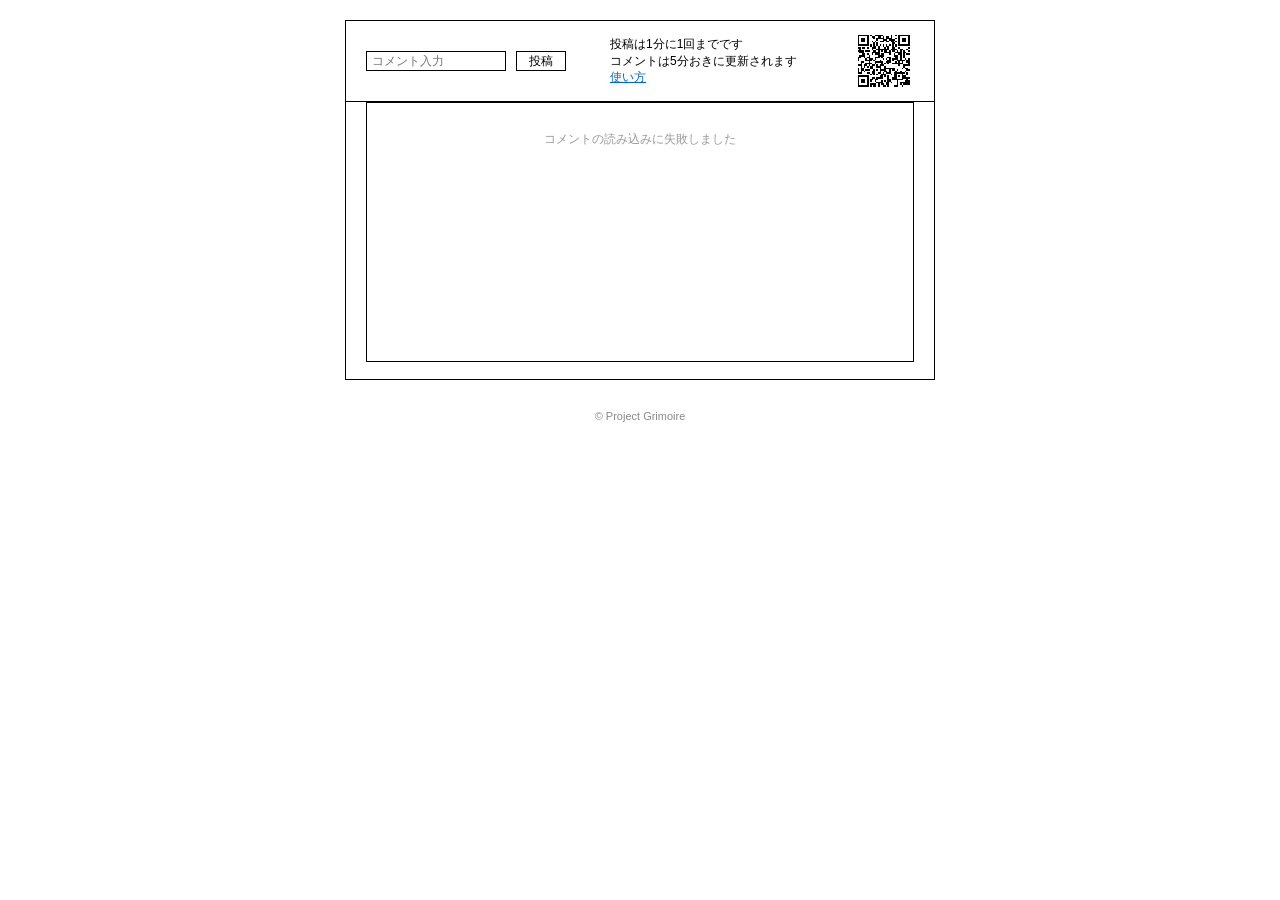
==== frontend/index.html @ f13ec46d "フロント側を色々調整" ====
<!DOCTYPE html>
<html lang="ja">
  <head>
    <meta charset="UTF-8" />
    <meta name="viewport" content="width=device-width, initial-scale=1.0" />
    <title>CafeNote</title>
    <link rel="stylesheet" href="style.css" />
    <script src="qrcode.js"></script>
  </head>
  <body>
    <div class="container index-page">
      <div class="header">
        <div class="input-wrapper">
          <input type="text" id="message" maxlength="100" placeholder="コメント入力" />
          <button type="button" id="submitBtn">投稿</button>
        </div>
        <div class="note-section">
          投稿は1分に1回までです<br />
          コメントは5分おきに更新されます<br />
          <a href="#" id="helpLink">使い方</a>
        </div>
        <div class="qr-wrapper">
          <div id="qrcode"></div>
        </div>
      </div>

      <div id="comments">
        <div class="loading">読み込み中...</div>
      </div>
    </div>

    <div class="copyright">
      <a href="https://project-grimoire.dev/" target="_blank" rel="noopener noreferrer"
        >© Project Grimoire</a
      >
    </div>

    <div class="message-overlay" id="messageOverlay"></div>
    <div class="message-overlay error" id="roomIdError" style="display: none">
      room_idは30文字以内で指定してください
    </div>

    <script>
      const API_URL = 'http://localhost:8787';

      function getRoomIdFromUrl() {
        const params = new URLSearchParams(window.location.search);
        const roomId = params.get('room_id') || 'AAA';
        console.log('room_id:', roomId);

        // room_idの文字数チェック
        if (roomId.length > 30) {
          document.getElementById('roomIdError').style.display = 'block';
          document.querySelector('.container').style.display = 'none';
          return null;
        }

        return roomId;
      }

      const ROOM_ID = getRoomIdFromUrl();

      if (ROOM_ID === null) {
        // room_idが無効な場合は処理を中断
        throw new Error('Invalid room_id');
      }

      // QRコード用のURLを生成（必ずroom_idパラメータを含める）
      const baseUrl = `${window.location.protocol}//${window.location.host}${window.location.pathname}`;
      const qrUrl = `${baseUrl}?room_id=${ROOM_ID}`;

      console.log('ROOM_ID:', ROOM_ID);
      console.log('QR URL:', qrUrl);

      new QRCode(document.getElementById('qrcode'), {
        text: qrUrl,
        width: 52,
        height: 52,
        colorDark: '#000000',
        colorLight: '#ffffff',
        correctLevel: QRCode.CorrectLevel.L,
      });

      const messageInput = document.getElementById('message');
      const submitBtn = document.getElementById('submitBtn');
      const messageOverlay = document.getElementById('messageOverlay');
      const commentsContainer = document.getElementById('comments');

      function formatDate(timestamp) {
        const date = new Date(timestamp);
        const year = date.getFullYear();
        const month = String(date.getMonth() + 1).padStart(2, '0');
        const day = String(date.getDate()).padStart(2, '0');
        const hours = String(date.getHours()).padStart(2, '0');
        const minutes = String(date.getMinutes()).padStart(2, '0');
        return `${year}-${month}-${day} ${hours}:${minutes}`;
      }

      function escapeHtml(text) {
        const div = document.createElement('div');
        div.textContent = text;
        return div.innerHTML;
      }

      function renderComments(comments) {
        if (!comments || comments.length === 0) {
          commentsContainer.innerHTML = '<div class="no-comments">まだコメントがありません</div>';
          return;
        }

        commentsContainer.innerHTML = comments
          .map((comment, index) => {
            const isHidden = comment.is_hidden === 1;
            const displayText = isHidden ? '*** (クリックで表示)' : escapeHtml(comment.message);
            const textClass = isHidden ? 'comment-text hidden-content' : 'comment-text';
            const dataAttrs = isHidden
              ? `data-original-message="${escapeHtml(comment.message)}" data-is-revealed="false"`
              : '';
            const colorClass = `color-${index % 8}`;

            return `<div class="comment ${colorClass}"><span class="${textClass}" ${dataAttrs}>${displayText}</span> - <span class="comment-time">(${formatDate(
              comment.created_at
            )})</span></div>`;
          })
          .join('');

        // Add click event listeners to hidden content
        document.querySelectorAll('.comment-text.hidden-content').forEach((element) => {
          element.addEventListener('click', function () {
            const originalMessage = this.getAttribute('data-original-message');
            const isRevealed = this.getAttribute('data-is-revealed') === 'true';

            if (isRevealed) {
              // Hide it again
              this.textContent = '*** (クリックで表示)';
              this.setAttribute('data-is-revealed', 'false');
            } else {
              // Reveal the message
              this.textContent = originalMessage;
              this.setAttribute('data-is-revealed', 'true');
            }
          });
        });
      }

      async function loadComments() {
        try {
          const response = await fetch(`${API_URL}/${ROOM_ID}`);
          if (response.ok) {
            const comments = await response.json();
            renderComments(comments);
          } else {
            commentsContainer.innerHTML =
              '<div class="no-comments">コメントの読み込みに失敗しました</div>';
          }
        } catch (error) {
          console.error('Error loading comments:', error);
          commentsContainer.innerHTML =
            '<div class="no-comments">コメントの読み込みに失敗しました</div>';
        }
      }

      function showMessage(message, type) {
        messageOverlay.textContent = message;
        messageOverlay.className = `message-overlay ${type}`;
        messageOverlay.style.display = 'block';
        setTimeout(() => {
          messageOverlay.style.display = 'none';
        }, 3000);
      }

      submitBtn.addEventListener('click', async function () {
        const message = messageInput.value.trim();
        if (message.length === 0) {
          showMessage('メッセージを入力してください', 'error');
          return;
        }

        submitBtn.disabled = true;
        submitBtn.textContent = '...';

        try {
          const response = await fetch(`${API_URL}/${ROOM_ID}`, {
            method: 'POST',
            headers: {
              'Content-Type': 'application/json',
            },
            body: JSON.stringify({ message }),
          });

          const data = await response.json();

          if (response.ok) {
            if (data.warning) {
              showMessage(data.warning, 'warning');
            } else {
              showMessage('投稿しました', 'success');
            }
            messageInput.value = '';
            await loadComments();
          } else {
            showMessage(data.error || '投稿に失敗しました', 'error');
          }
        } catch (error) {
          console.error('Error posting comment:', error);
          showMessage('投稿に失敗しました', 'error');
        } finally {
          submitBtn.disabled = false;
          submitBtn.textContent = '投稿';
        }
      });

      messageInput.addEventListener('keypress', function (e) {
        if (e.key === 'Enter') {
          e.preventDefault();
          submitBtn.click();
        }
      });

      loadComments();
      setInterval(loadComments, 300000);

      // ヘルプページへのリンク（room_idを保持）
      const helpLink = document.getElementById('helpLink');
      helpLink.href = `help.html?room_id=${ROOM_ID}`;
    </script>
  </body>
</html>
---- frontend/style.css ----
* {
  box-sizing: border-box;
}

body {
  font-family: "Helvetica", Arial, sans-serif;
  background-color: #ffffff;
  padding: 0;
  margin: 0;
}

.container {
  width: 590px;
  margin: 20px auto;
  background: #fff;
  border: 1px solid #000;
  position: relative;
  padding: 0;
}

/* Index page specific */
.container.index-page {
  height: 360px;
}

/* Help page specific */
.container.help-page {
  padding: 20px;
}

@media (max-width: 640px) {
  body {
    padding: 0;
    margin: 0;
  }
  
  .container {
    width: 100%;
    height: auto;
    min-height: auto;
    margin: 0;
    border-left: none;
    border-right: none;
  }
  
  .container.index-page {
    height: auto;
    display: flex;
    flex-direction: column;
    min-height: 100vh;
  }
}

.header {
  display: flex;
  align-items: center;
  padding: 10px 20px;
  gap: 10px;
  border-bottom: 1px solid #000;
}

/* Help page header */
.header.help-header {
  border-bottom: 2px solid #000;
  padding-bottom: 10px;
  margin-bottom: 20px;
  display: block;
}

@media (max-width: 640px) {
  .header {
    flex-direction: column;
    padding: 10px;
    gap: 8px;
  }
}

.input-wrapper {
  display: flex;
  gap: 10px;
  flex: 1;
}

@media (max-width: 640px) {
  .input-wrapper {
    width: 100%;
  }
}

#message {
  width: 140px;
  height: 20px;
  padding: 2px 5px;
  border: 1px solid #000;
  font-size: 12px;
  font-family: "Helvetica", Arial, sans-serif;
  resize: none;
}

@media (max-width: 640px) {
  #message {
    flex: 1;
    width: auto;
    font-size: 16px;
    height: 32px;
  }
}

#message:focus {
  outline: 1px solid #000;
}

#submitBtn {
  width: 50px;
  height: 20px;
  padding: 0;
  background-color: #fff;
  color: #000;
  border: 1px solid #000;
  cursor: pointer;
  font-size: 12px;
  font-family: "Helvetica", Arial, sans-serif;
}

@media (max-width: 640px) {
  #submitBtn {
    width: 70px;
    height: 32px;
    font-size: 14px;
  }
}

#submitBtn:hover {
  background-color: #f0f0f0;
}

#submitBtn:disabled {
  background-color: #ccc;
  cursor: not-allowed;
}

.note-section {
  font-size: 12px;
  color: #000;
  line-height: 1.4;
  flex: 1;
}

.note-section a {
  color: #0066cc;
  text-decoration: underline;
}

.note-section a:hover {
  color: #0052a3;
}

.qr-wrapper {
  width: 60px;
  height: 60px;
  display: flex;
  align-items: center;
  justify-content: center;
  flex-shrink: 0;
  padding: 4px;
}

@media (max-width: 640px) {
  .qr-wrapper {
    display: none;
  }
}

.qr-wrapper #qrcode {
  display: flex;
  align-items: center;
  justify-content: center;
  width: 100%;
  height: 100%;
}

.qr-wrapper img,
.qr-wrapper canvas {
  display: block;
  max-width: 100%;
  max-height: 100%;
  width: auto !important;
  height: auto !important;
}

.qr-text {
  font-size: 10px;
  text-align: center;
}

#comments {
  height: 260px;
  padding: 7px 2px;
  margin: 0 20px;
  border: 1px solid #000;
  overflow-y: auto;
  font-size: 12px;
  line-height: 1.5;
  background-color: #fff;
}

@media (max-width: 640px) {
  #comments {
    height: auto;
    flex: 1;
    margin: 0;
    border-left: none;
    border-right: none;
    border-bottom: none;
    font-size: 14px;
    padding: 10px;
    overflow-y: auto;
    -webkit-overflow-scrolling: touch;
  }
}

.comment {
  margin-bottom: 5px;
  padding: 3px 5px;
  border-radius: 3px;
}

.comment.color-0 { background-color: #e3f2fd; }
.comment.color-1 { background-color: #f3e5f5; }
.comment.color-2 { background-color: #e8f5e9; }
.comment.color-3 { background-color: #fff3e0; }
.comment.color-4 { background-color: #fce4ec; }
.comment.color-5 { background-color: #e0f2f1; }
.comment.color-6 { background-color: #f1f8e9; }
.comment.color-7 { background-color: #ede7f6; }

.comment-text {
  display: inline;
}

.comment-text.hidden-content {
  color: #999;
  cursor: pointer;
  text-decoration: underline;
  user-select: none;
}

.comment-text.hidden-content:hover {
  color: #666;
}

.comment-time {
  display: inline;
  color: #666;
}

.no-comments {
  text-align: center;
  color: #999;
  padding: 20px;
}

.loading {
  text-align: center;
  padding: 20px;
  color: #666;
}

.message-overlay {
  position: fixed;
  top: 50%;
  left: 50%;
  transform: translate(-50%, -50%);
  background-color: #fff;
  border: 2px solid #000;
  padding: 20px;
  min-width: 300px;
  box-shadow: 0 4px 8px rgba(0, 0, 0, 0.2);
  z-index: 1000;
  display: none;
  text-align: center;
}

.message-overlay.error {
  border-color: #c62828;
  color: #c62828;
}

.message-overlay.success {
  border-color: #2e7d32;
  color: #2e7d32;
}

.message-overlay.warning {
  border-color: #856404;
  color: #856404;
}

/* Help page specific styles */
h1 {
  font-size: 24px;
  margin: 0 0 10px 0;
}

h2 {
  font-size: 18px;
  margin: 20px 0 10px 0;
  border-bottom: 1px solid #ccc;
  padding-bottom: 5px;
}

h3 {
  font-size: 16px;
  margin: 15px 0 8px 0;
}

p {
  font-size: 14px;
  line-height: 1.6;
  margin: 10px 0;
}

ul {
  font-size: 14px;
  line-height: 1.8;
  margin: 10px 0;
  padding-left: 20px;
}

li {
  margin: 5px 0;
}

.note {
  background-color: #f0f0f0;
  border-left: 4px solid #666;
  padding: 10px;
  margin: 15px 0;
  font-size: 13px;
}

.back-link {
  display: inline-block;
  margin-top: 20px;
  padding: 8px 16px;
  background-color: #fff;
  color: #000;
  border: 1px solid #000;
  text-decoration: none;
  font-size: 14px;
}

.back-link:hover {
  background-color: #f0f0f0;
}

code {
  background-color: #f5f5f5;
  padding: 2px 6px;
  border-radius: 3px;
  font-family: monospace;
  font-size: 13px;
}

.copyright {
  text-align: center;
  font-size: 11px;
  color: #888;
  margin-top: 20px;
  padding: 10px;
}

.copyright a {
  color: #888;
  text-decoration: none;
}

.copyright a:hover {
  color: #555;
  text-decoration: underline;
}
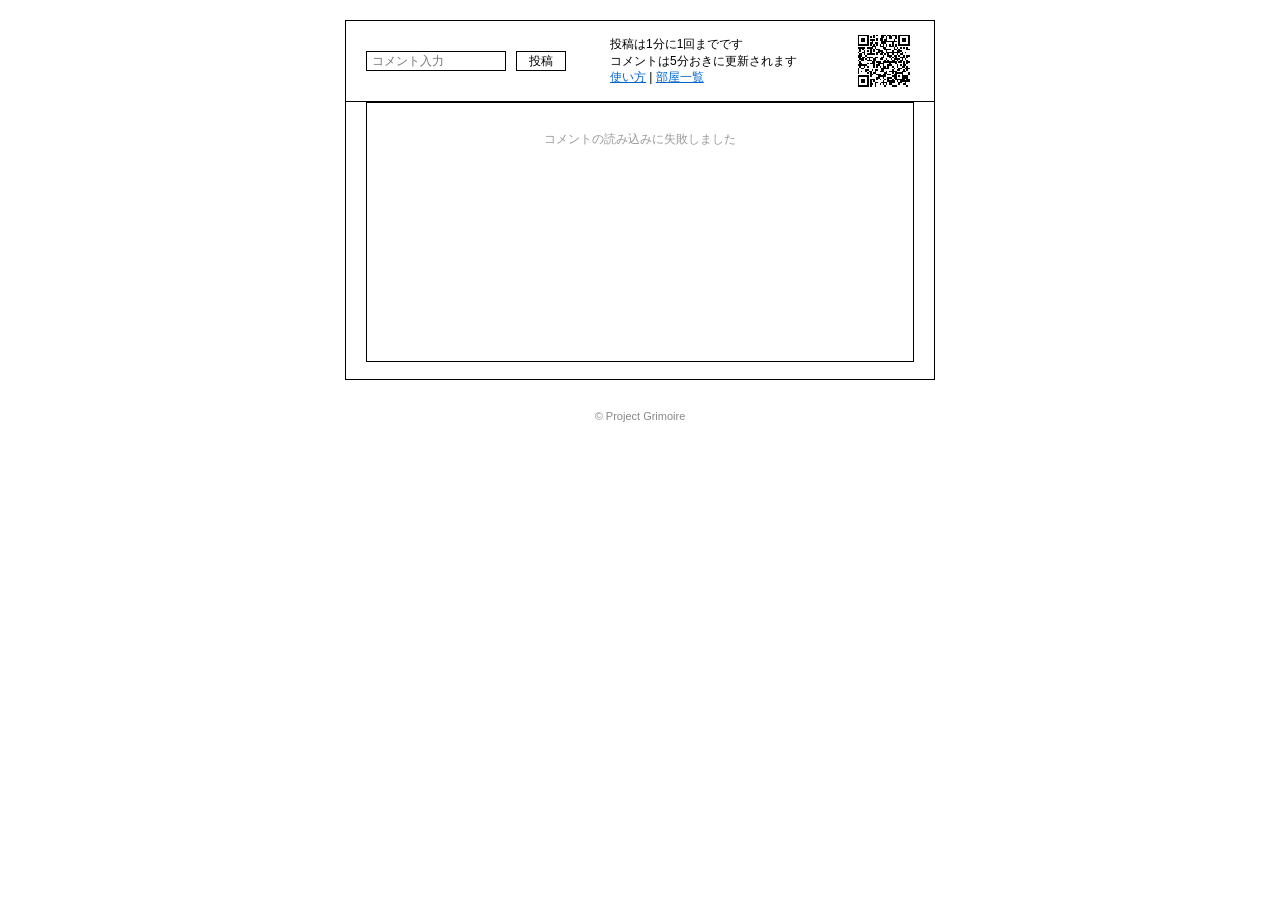
==== commit 5f54cad0: "Add room list feature - Add /rooms endpoint to backend to fetch room list from KV - Cache room list " ====
--- a/frontend/index.html
+++ b/frontend/index.html
@@ -17,7 +17,7 @@
         <div class="note-section">
           投稿は1分に1回までです<br />
           コメントは5分おきに更新されます<br />
-          <a href="#" id="helpLink">使い方</a>
+          <a href="#" id="helpLink">使い方</a> | <a href="rooms.html">部屋一覧</a>
         </div>
         <div class="qr-wrapper">
           <div id="qrcode"></div>
--- a/frontend/style.css
+++ b/frontend/style.css
@@ -379,3 +379,35 @@
   color: #555;
   text-decoration: underline;
 }
+
+/* Room list styles */
+.room-list {
+  display: flex;
+  flex-direction: column;
+  gap: 10px;
+  margin: 20px 0;
+}
+
+.room-item {
+  padding: 15px;
+  border: 1px solid #ddd;
+  border-radius: 5px;
+  background-color: #f9f9f9;
+  transition: background-color 0.2s;
+}
+
+.room-item:hover {
+  background-color: #f0f0f0;
+}
+
+.room-link {
+  color: #0066cc;
+  text-decoration: none;
+  font-size: 16px;
+  font-weight: 500;
+  display: block;
+}
+
+.room-link:hover {
+  text-decoration: underline;
+}
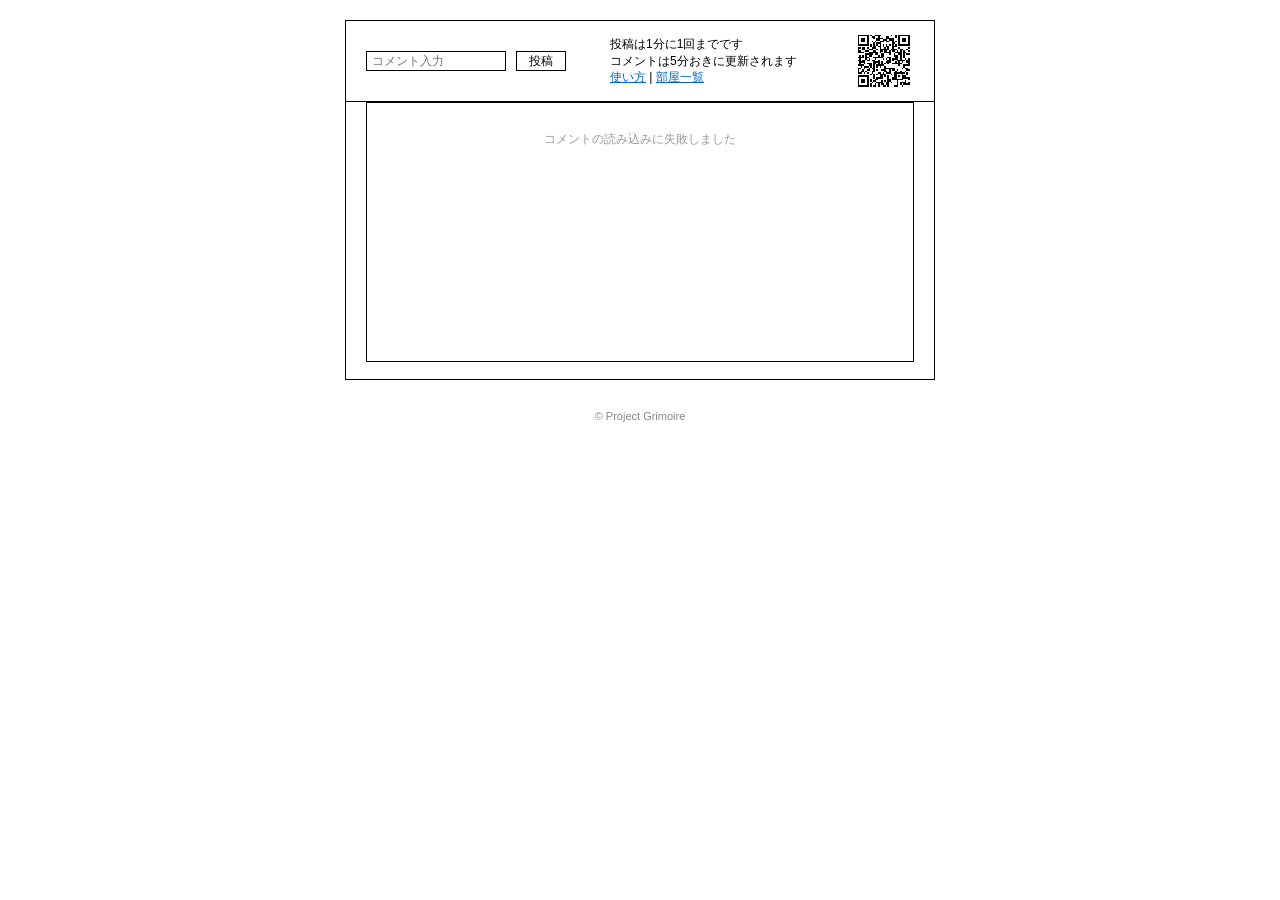
==== commit 4501a23d: "Change default room ID from AAA to Default - Update rooms.html link text to '← デフォルト部屋に移動' - Change " ====
--- a/frontend/index.html
+++ b/frontend/index.html
@@ -45,7 +45,7 @@
 
       function getRoomIdFromUrl() {
         const params = new URLSearchParams(window.location.search);
-        const roomId = params.get('room_id') || 'AAA';
+        const roomId = params.get('room_id') || 'Default';
         console.log('room_id:', roomId);
 
         // room_idの文字数チェック
